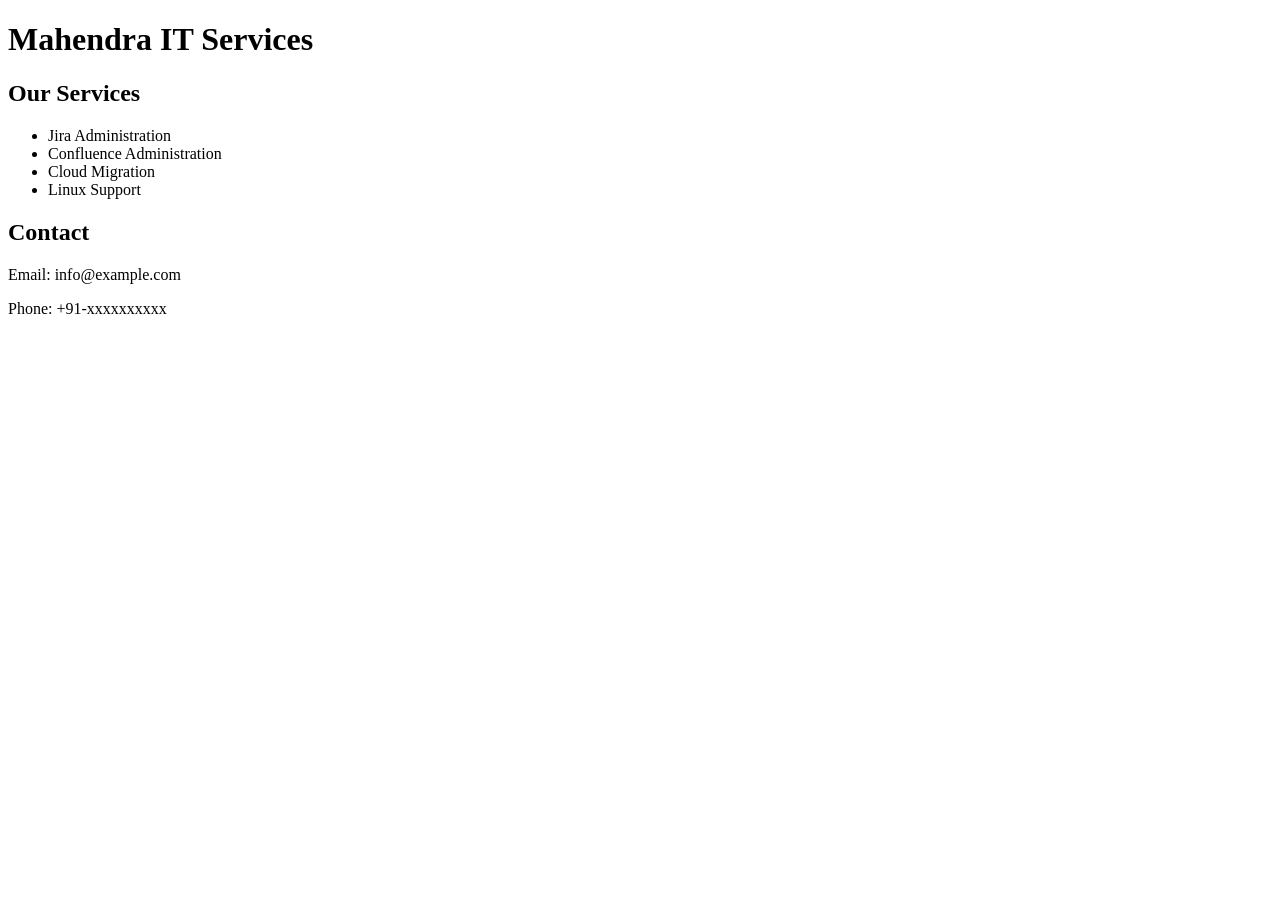
==== index.html @ a9d7b40a "Create index.html" ====
<!DOCTYPE html>
<html>
<head>
<title>Mahendra IT Services</title>
</head>
<body>
<h1>Mahendra IT Services</h1>

<h2>Our Services</h2>
<ul>
<li>Jira Administration</li>
<li>Confluence Administration</li>
<li>Cloud Migration</li>
<li>Linux Support</li>
</ul>

<h2>Contact</h2>
<p>Email: info@example.com</p>
<p>Phone: +91-xxxxxxxxxx</p>

</body>
</html>
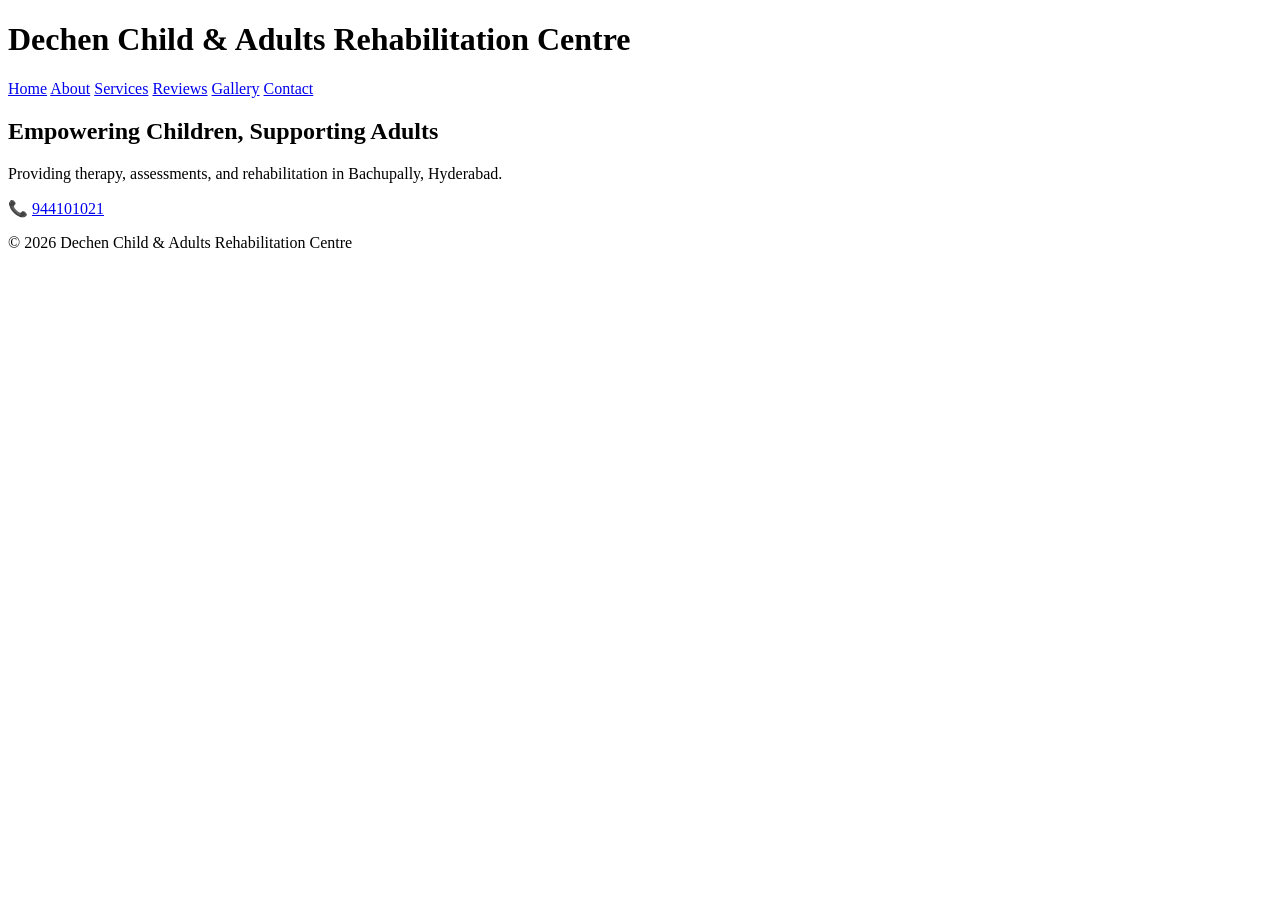
==== commit c7b8956a: "Update index.html" ====
--- a/index.html
+++ b/index.html
@@ -1,22 +1,32 @@
+
 <!DOCTYPE html>
-<html>
+<html lang="en">
 <head>
-<title>Mahendra IT Services</title>
+  <meta charset="UTF-8">
+  <title>Dechen Child & Adults Rehabilitation Centre</title>
+  <link rel="stylesheet" href="style.css">
 </head>
 <body>
-<h1>Mahendra IT Services</h1>
+  <header>
+    <h1>Dechen Child & Adults Rehabilitation Centre</h1>
+    <nav>
+      <a href="index.html">Home</a>
+      <a href="about.html">About</a>
+      <a href="services.html">Services</a>
+      <a href="reviews.html">Reviews</a>
+      <a href="gallery.html">Gallery</a>
+      <a href="contact.html">Contact</a>
+    </nav>
+  </header>
 
-<h2>Our Services</h2>
-<ul>
-<li>Jira Administration</li>
-<li>Confluence Administration</li>
-<li>Cloud Migration</li>
-<li>Linux Support</li>
-</ul>
+  <section class="hero">
+    <h2>Empowering Children, Supporting Adults</h2>
+    <p>Providing therapy, assessments, and rehabilitation in Bachupally, Hyderabad.</p>
+    <p>📞 <a href="tel:944101021">944101021</a></p>
+  </section>
 
-<h2>Contact</h2>
-<p>Email: info@example.com</p>
-<p>Phone: +91-xxxxxxxxxx</p>
-
+  <footer>
+    <p>&copy; 2026 Dechen Child & Adults Rehabilitation Centre</p>
+  </footer>
 </body>
 </html>
